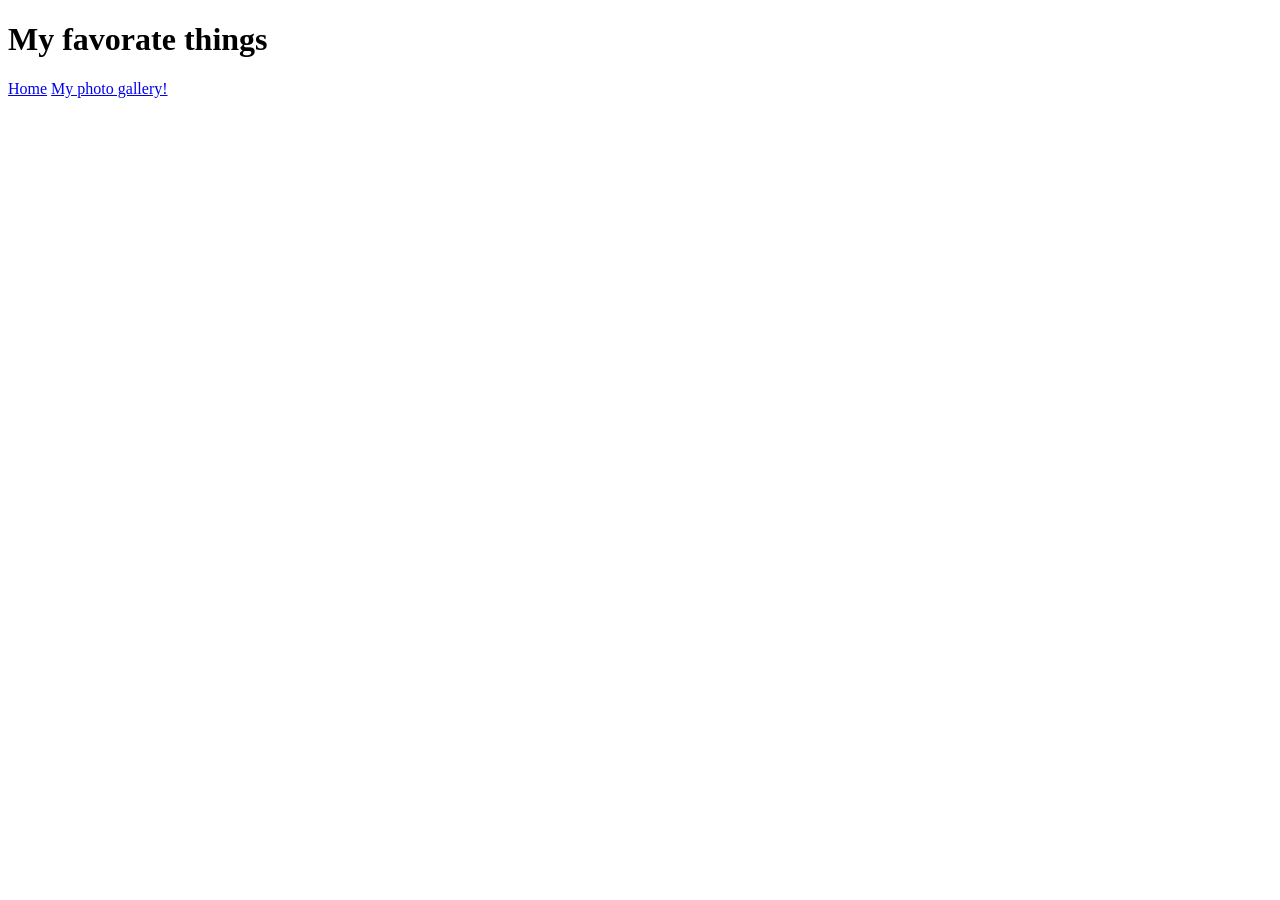
==== fav-things.html @ 91863957 "Links" ====
<!DOCTYPE html>
<html>

<head>
    <meta charset="UTF-8">
    <title>Favorate things</title>
    <link href="style.css" rel="stylesheet">
</head>
<h1>My favorate things</h1>
 <a href="index.html">Home</a>
 <a href="Gallery.html">My photo gallery!</a>
</html>
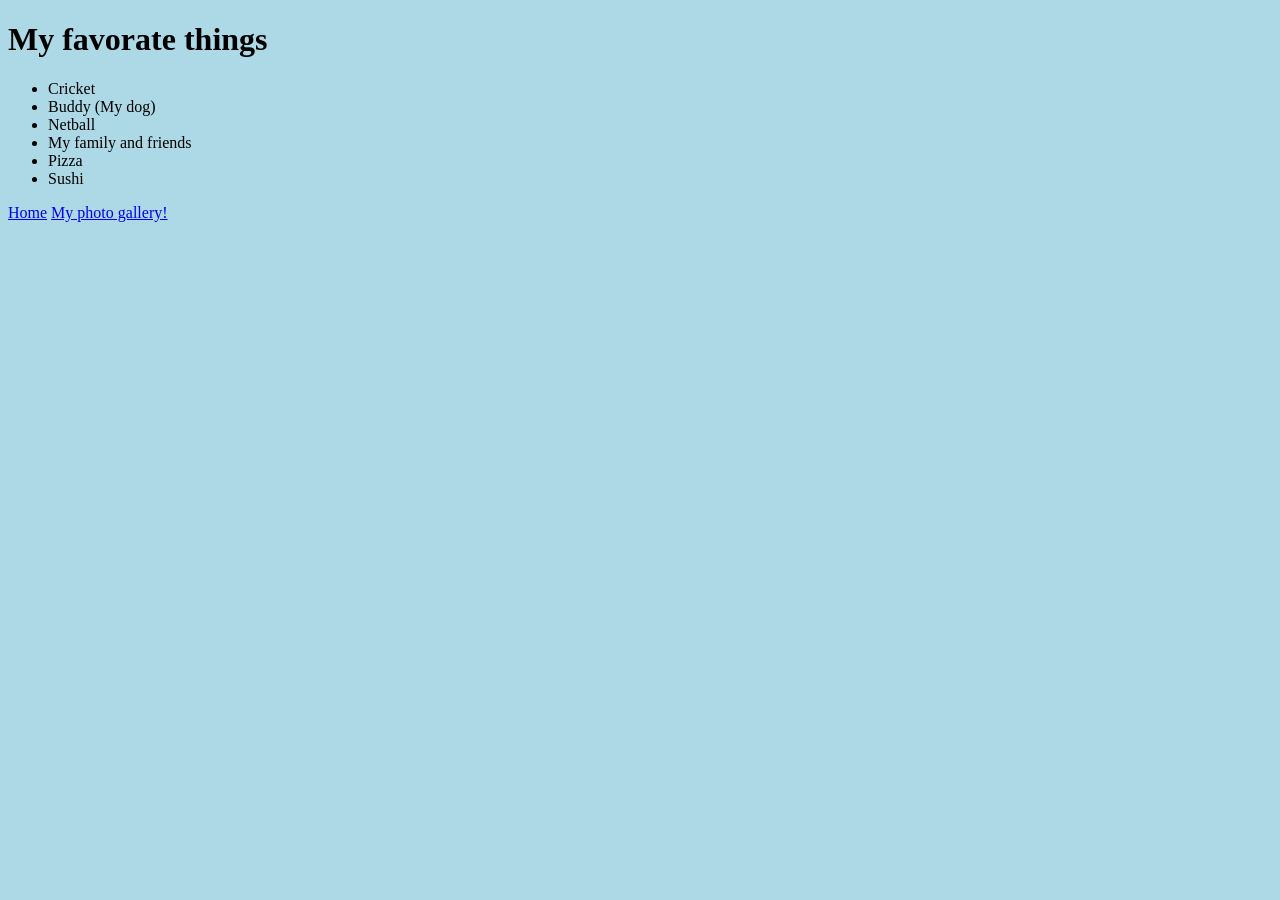
==== commit 4f572044: "Images and links and started CSS" ====
--- a/fav-things.html
+++ b/fav-things.html
@@ -7,6 +7,14 @@
     <link href="style.css" rel="stylesheet">
 </head>
 <h1>My favorate things</h1>
+<ul>
+    <li>Cricket</li>
+    <li>Buddy (My dog)</li>
+    <li>Netball</li>
+    <li>My family and friends</li>
+    <li>Pizza</li>
+    <li>Sushi</li>
+  </ul>
  <a href="index.html">Home</a>
  <a href="Gallery.html">My photo gallery!</a>
 </html>
--- a/style.css
+++ b/style.css
@@ -0,0 +1,6 @@
+body {
+    background-color: lightblue;
+  }
+  h1{
+    
+  }
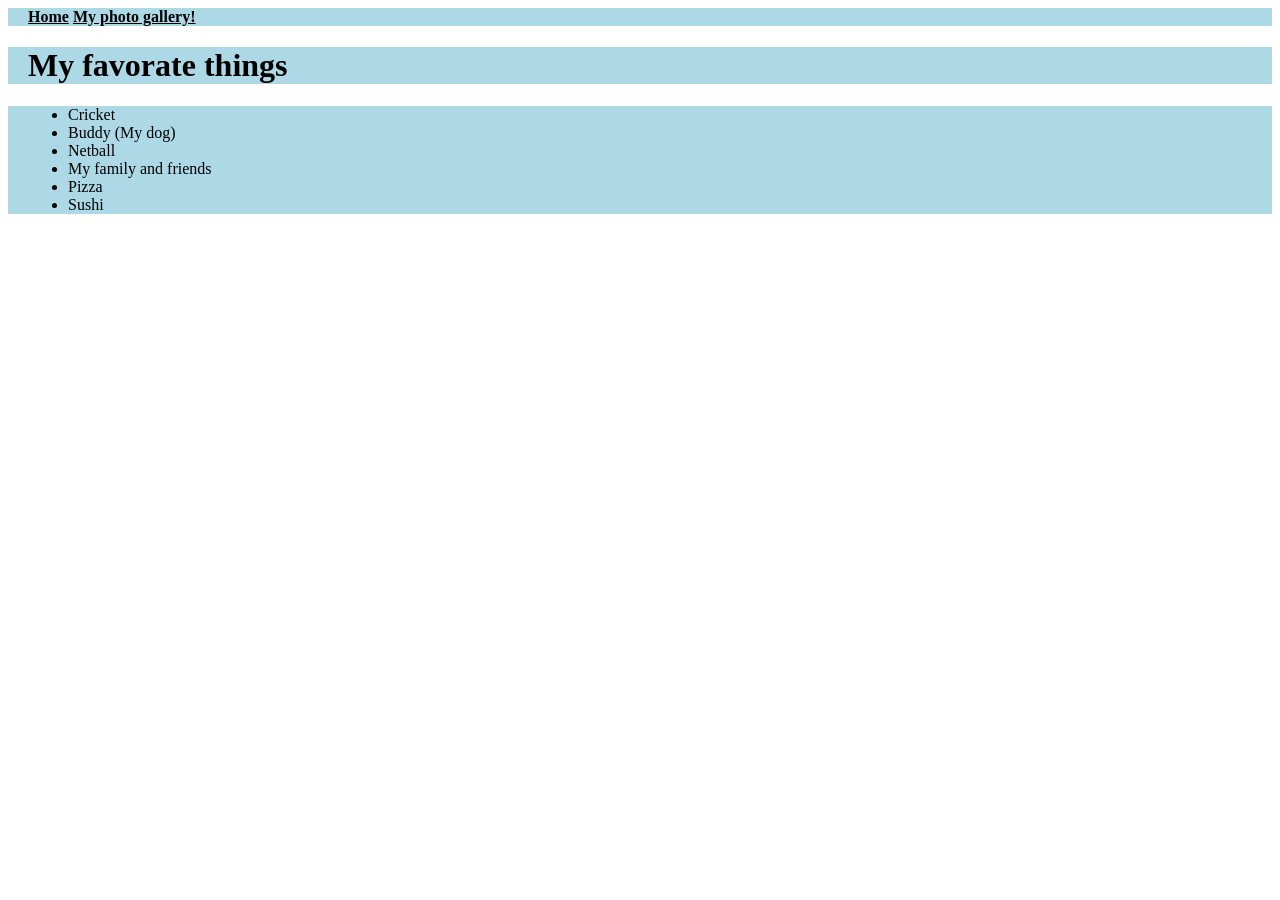
==== commit db11514b: "Styled headings and nav bars with padding" ====
--- a/fav-things.html
+++ b/fav-things.html
@@ -1,12 +1,20 @@
 <!DOCTYPE html>
 <html>
+
+<nav>
+<a href="index.html">Home</a>
+<a href="Gallery.html">My photo gallery!</a>
+</nav>
 
 <head>
     <meta charset="UTF-8">
     <title>Favorate things</title>
     <link href="style.css" rel="stylesheet">
 </head>
+<header>
 <h1>My favorate things</h1>
+</header>
+<main>
 <ul>
     <li>Cricket</li>
     <li>Buddy (My dog)</li>
@@ -15,6 +23,6 @@
     <li>Pizza</li>
     <li>Sushi</li>
   </ul>
- <a href="index.html">Home</a>
- <a href="Gallery.html">My photo gallery!</a>
+</main>
+
 </html>
--- a/style.css
+++ b/style.css
@@ -1,6 +1,38 @@
 body {
-    background-color: lightblue;
+    background-color: rgb(255, 255, 255);
   }
-  h1{
-    
-  }+ img {
+  border-radius: 40px;
+}
+
+#myHeader{
+  background-color: lightblue;
+  color: black;
+  padding: 20px;
+  text-align: center;
+}
+a {
+  background-color: rgb(255, 255, 255));
+  color: rgb(0,0,0);
+  font-weight: bold;
+}
+
+nav{ 
+  background-color: lightblue;
+  padding-left: 20px;
+}
+
+header{
+  background-color: lightblue;
+  padding-left: 20px;
+}
+
+main{
+  background-color: lightblue;
+  padding-left: 20px;
+}
+
+footer{
+  background-color: lightblue;
+  padding-left: 20px;
+}
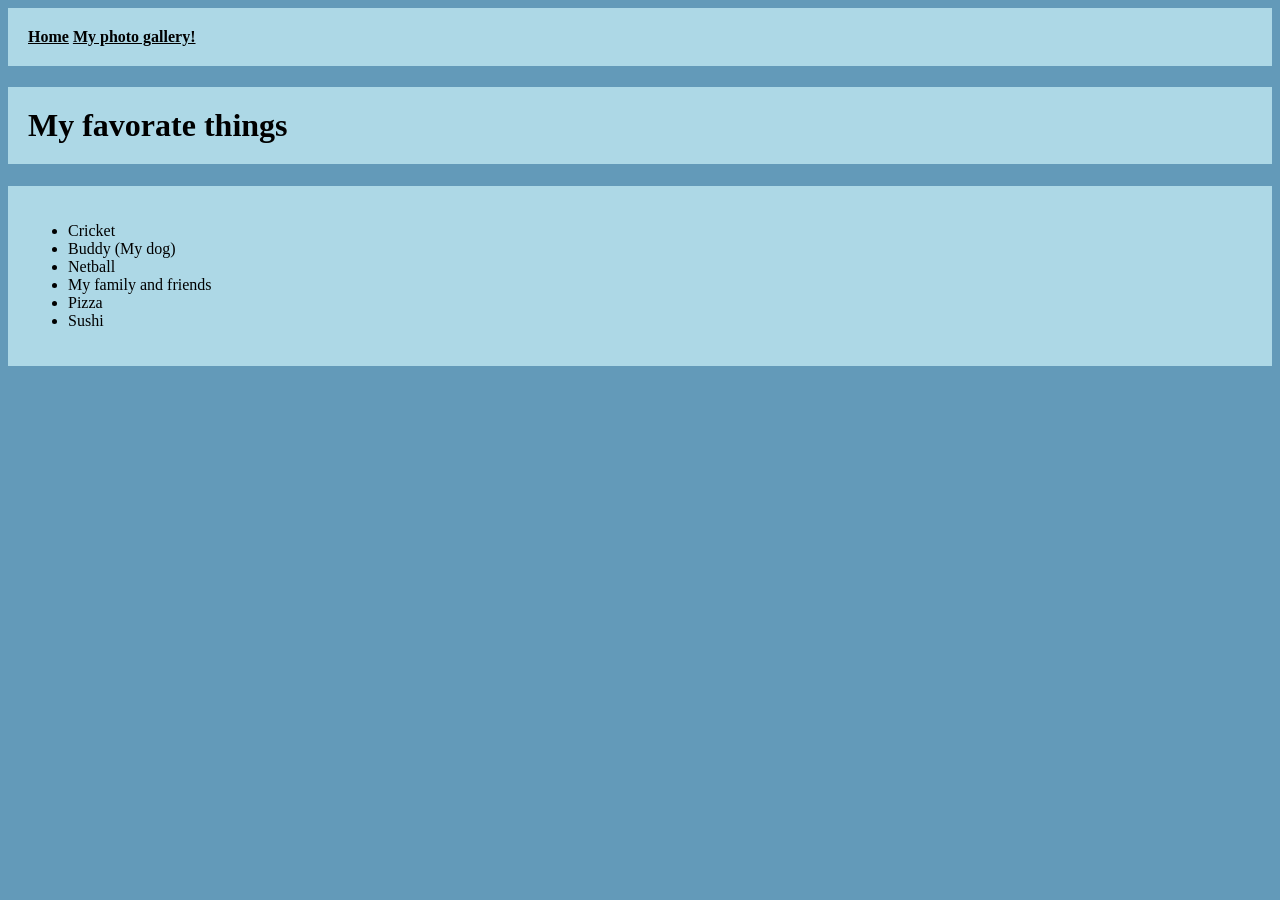
==== commit 4c28606c: "Added more styling to my website to make it look better" ====
--- a/fav-things.html
+++ b/fav-things.html
@@ -1,5 +1,5 @@
 <!DOCTYPE html>
-<html>
+<html lang=en> 
 
 <nav>
 <a href="index.html">Home</a>
--- a/style.css
+++ b/style.css
@@ -1,38 +1,68 @@
 body {
-    background-color: rgb(255, 255, 255);
+  background-color:rgb(99, 154, 185)
   }
+
  img {
   border-radius: 40px;
 }
 
-#myHeader{
-  background-color: lightblue;
-  color: black;
-  padding: 20px;
-  text-align: center;
-}
-a {
-  background-color: rgb(255, 255, 255));
-  color: rgb(0,0,0);
-  font-weight: bold;
-}
-
 nav{ 
   background-color: lightblue;
-  padding-left: 20px;
+  padding: 20px;
 }
 
 header{
   background-color: lightblue;
-  padding-left: 20px;
 }
 
 main{
   background-color: lightblue;
-  padding-left: 20px;
+  padding: 20px;
+}
+
+h1{
+  padding: 20px;
 }
 
 footer{
   background-color: lightblue;
   padding-left: 20px;
+}
+
+.container {
+  display: grid;
+  grid-template-columns: 1fr 1fr;
+  gap: 10px;
+}
+
+.navbar {
+  grid-column: 1 / 3; 
+}
+
+.header {
+  grid-column: 1 / 3; 
+}
+
+.footer {
+  grid-column: 1 / 3; 
+}
+
+.images {
+  grid-column: 1 / 3; 
+}
+
+.container div {
+  background-color: lightblue;
+  padding: 15px;
+}
+
+#myHeader{
+  text-align: center;
+  background-color: lightblue;
+  padding: 10px;
+}
+
+a {
+  color: rgb(0,0,0);
+  font-weight: bold;
 }
